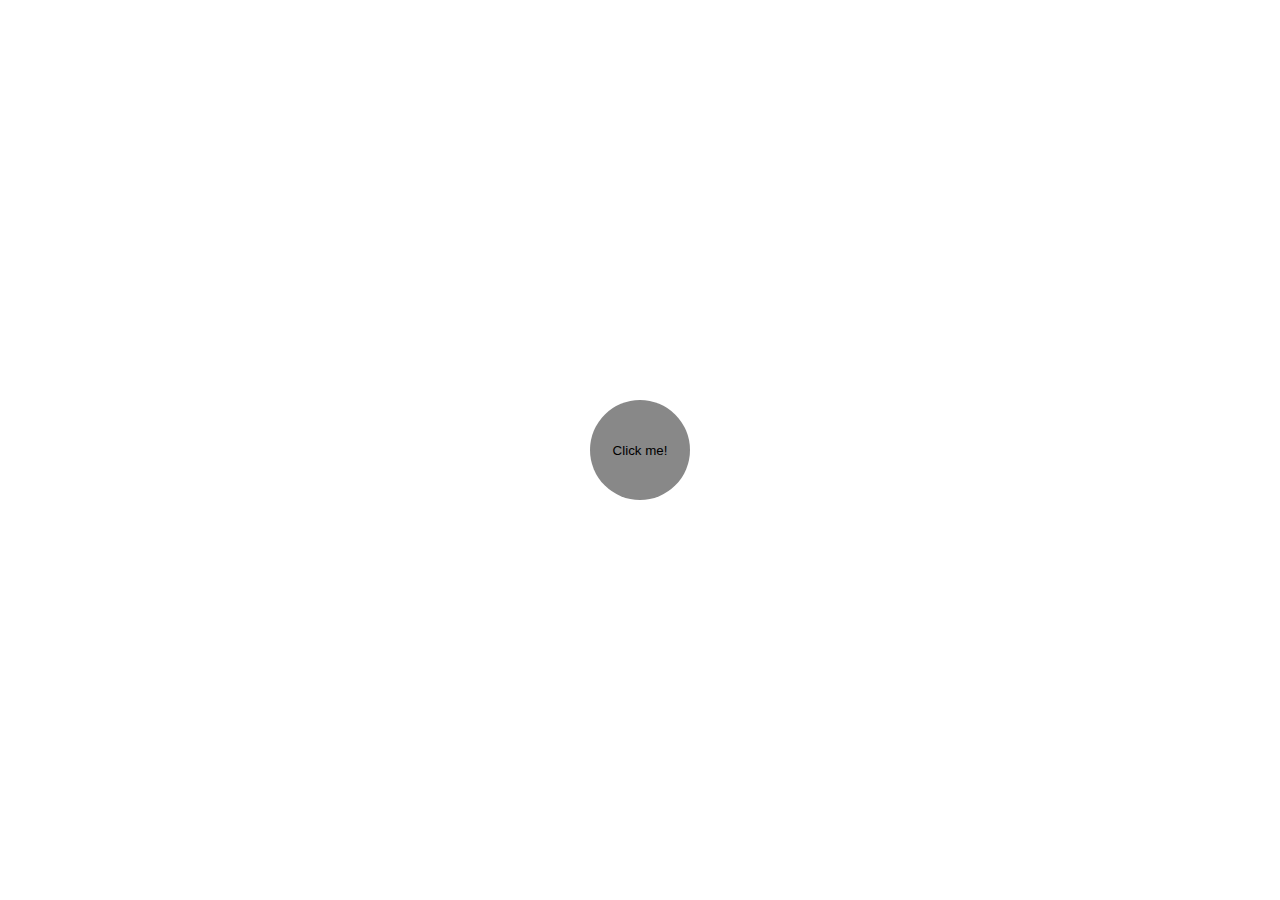
==== index.html @ bcc00384 "Rename _main_.html to index.html" ====
<!DOCTYPE html>
<html lang="en" onmousemove="eventHundler (event)">
<head>
    <meta charset="UTF-8">
    <title>Document</title>

    <link rel="stylesheet" href="style.css">
</head>
<body>
    <button id="button", class="button">Click me!</button>  
</body>
<script src="mouseMoving.js"></script>
</html>
---- style.css ----
.button {
    height: 100px;
    width: 100px;
    border-radius: 100%;
    border-style: none;
    background-color: #888;

    position: absolute;
    top: calc(50vh - 50px);
    left: calc(50vw - 50px);

    transition-property: all; /* Трансформирующиеся параметры: все */
    transition-duration: 0.125s; /* Время */
    transition-timing-function: linear;
    transition-delay: 0ms; /* Задержка */
}

.button:hover{
    background-color: #ff8888;
}
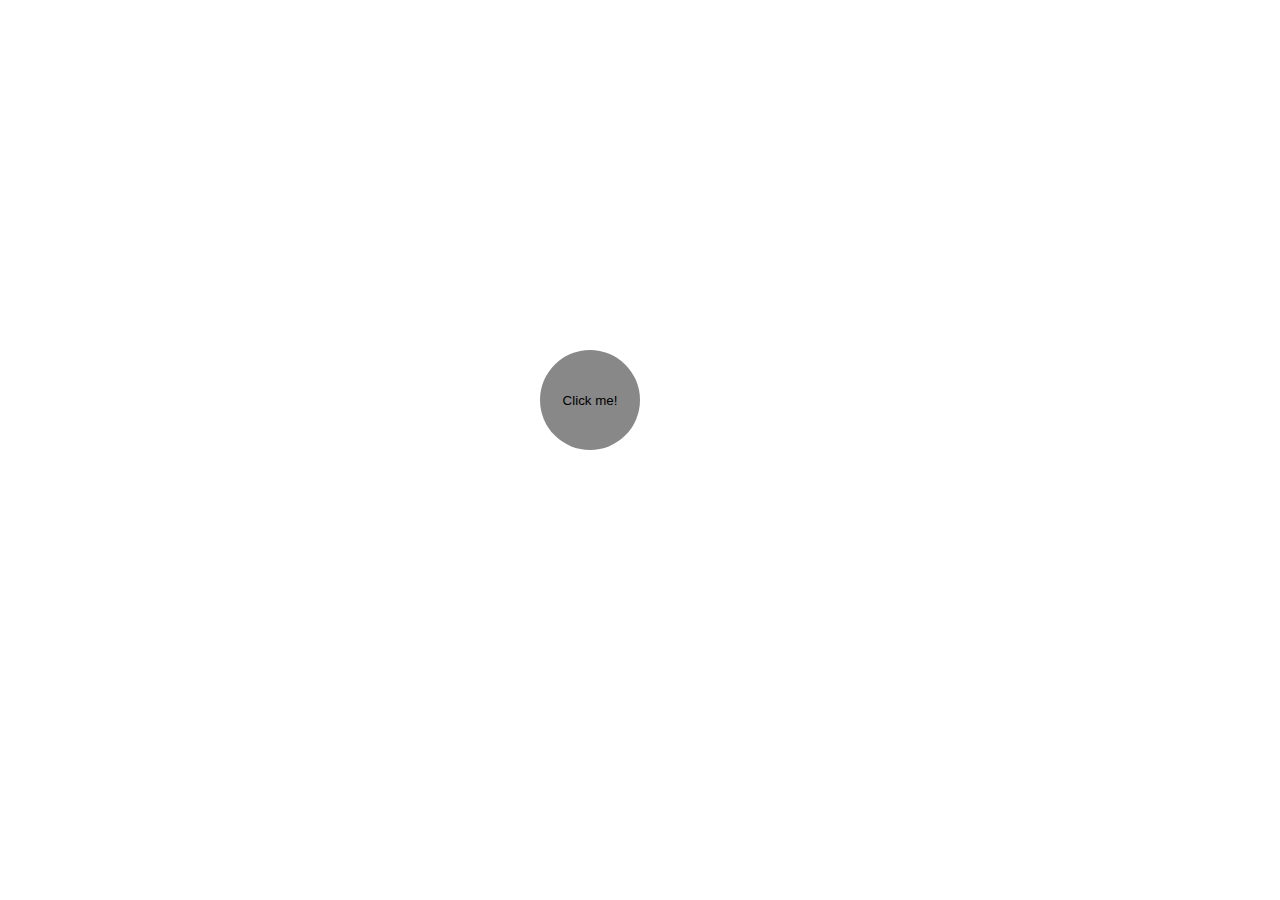
==== commit 36bbf367: "Add files via upload" ====
--- a/index.html
+++ b/index.html
@@ -1,13 +1,13 @@
-<!DOCTYPE html>
-<html lang="en" onmousemove="eventHundler (event)">
-<head>
-    <meta charset="UTF-8">
-    <title>Document</title>
-
-    <link rel="stylesheet" href="style.css">
-</head>
-<body>
-    <button id="button", class="button">Click me!</button>  
-</body>
-<script src="mouseMoving.js"></script>
-</html>
+<!DOCTYPE html>
+<html lang="en" id="html">
+<head>
+    <meta charset="UTF-8">
+    <title>Document</title>
+
+    <link rel="stylesheet" href="style.css">
+</head>
+<body>
+    <button id="button", class="button">Click me!</button>  
+</body>
+<script src="mouseMoving.js"></script>
+</html>--- a/style.css
+++ b/style.css
@@ -1,20 +1,20 @@
-.button {
-    height: 100px;
-    width: 100px;
-    border-radius: 100%;
-    border-style: none;
-    background-color: #888;
-
-    position: absolute;
-    top: calc(50vh - 50px);
-    left: calc(50vw - 50px);
-
-    transition-property: all; /* Трансформирующиеся параметры: все */
-    transition-duration: 0.125s; /* Время */
-    transition-timing-function: linear;
-    transition-delay: 0ms; /* Задержка */
-}
-
-.button:hover{
-    background-color: #ff8888;
-}
+.button {
+    height: 100px;
+    width: 100px;
+    border-radius: 100%;
+    border-style: none;
+    background-color: #888;
+
+    position: absolute;
+    top: calc(50vh - 50px);
+    left: calc(50vw - 50px);
+
+    transition-property: all; /* Трансформирующиеся параметры: все */
+    transition-duration: 0.125s; /* Время */
+    transition-timing-function: linear;
+    transition-delay: 0ms; /* Задержка */
+}
+
+.button:hover{
+    background-color: #ff8888;
+}
